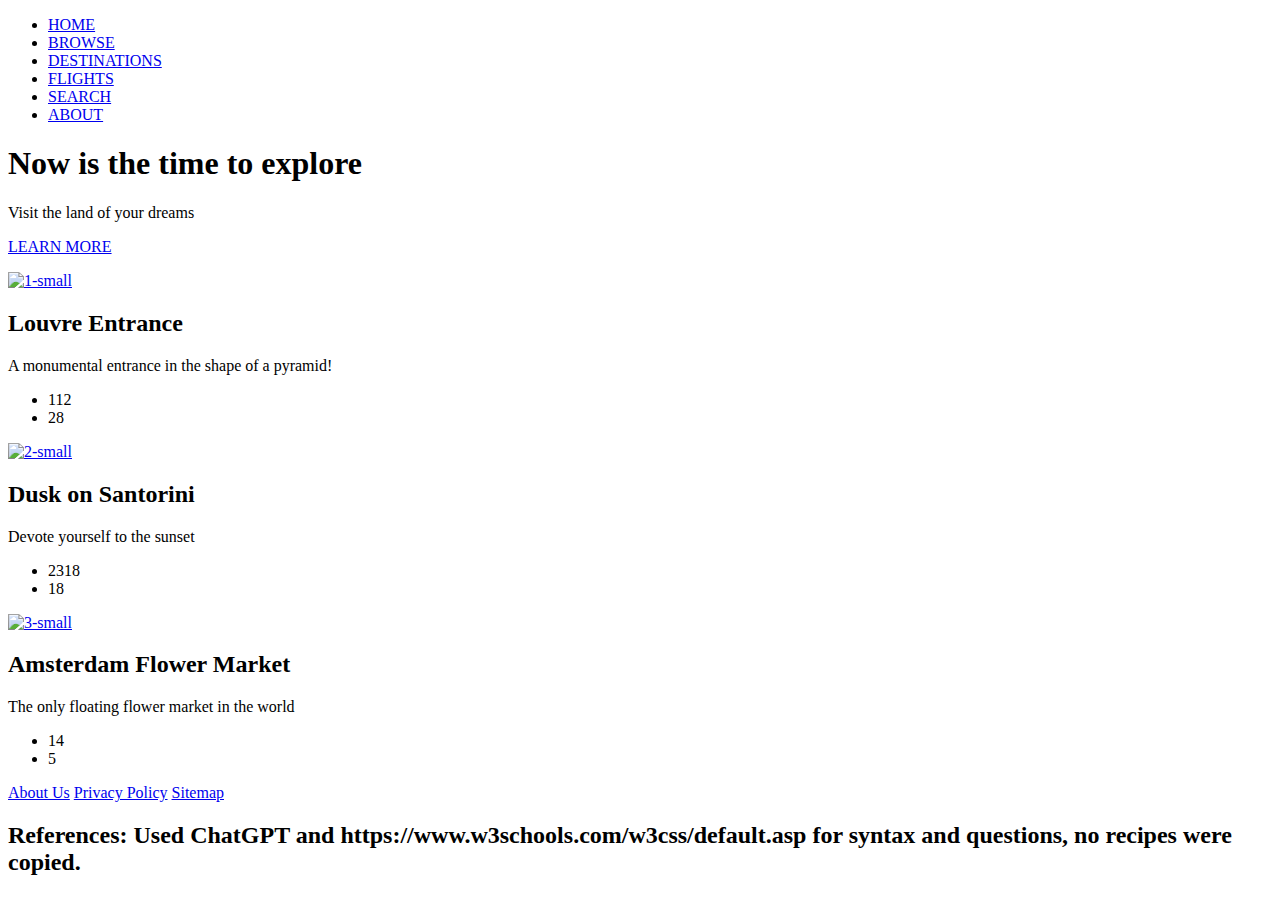
==== index.html @ 51dfdfc3 "Create index.html" ====
<!DOCTYPE html>
<html lang="en">
<head>
    <title>Assignment 1</title>
    <link rel="stylesheet" href="ch04-proj3-main.css" />
</head>

<body>

<section>
    <header>
        <nav>
            <ul>
                <li><a href="index.html">HOME</a></li>
                <li><a href="#">BROWSE</a></li>
                <li><a href="#">DESTINATIONS</a></li>
                <li><a href="#">FLIGHTS</a></li>
                <li><a href="#">SEARCH</a></li>
                <li><a href="#">ABOUT</a></li>
            </ul>
        </nav>
        <div>
            <h1>Now is the time to explore</h1>
            <p>Visit the land of your dreams<p>
            <a href="#">LEARN MORE</a>
        </div>
    </header>
    <div class="tiles">
        <div class="card left">
            <a href="trav-page-1.html">
                <img src="1-small.jpg" alt="1-small">
            </a>
            <h2>Louvre Entrance</h2>
            <p>A monumental entrance in the shape of a pyramid!</p>
            <ul>
                <li><span>112</span></li>
                <li><span>28</span></li>
            </ul>
        </div>
        <div class="card mid">
            <a href="trav-page-2.html">
              <img src="2-small.jpg" alt="2-small">
            </a>
            <h2>Dusk on Santorini</h2>
            <p>Devote yourself to the sunset</p>
            <ul>
                <li><span>2318</span></li>
                <li><span>18</span></li>
            </ul>
        </div>
        <div class="card right">
            <a href="trav-page-3.html">
                <img src="3-small.jpg" alt="3-small">
            </a>
            <h2>Amsterdam Flower Market</h2>
            <p>The only floating flower market in the world</p>
            <ul>
                <li><span>14</span></li>
                <li><span>5</span></li>
            </ul>
        </div>
    </div>
</section>
</body>
<footer>
    <a href="#"> About Us</a>
    <a href="#"> Privacy Policy</a>
    <a href="#"> Sitemap</a>
    <h2>References: Used ChatGPT and https://www.w3schools.com/w3css/default.asp for syntax and questions, no recipes were copied. </h2>
</footer>
</html>
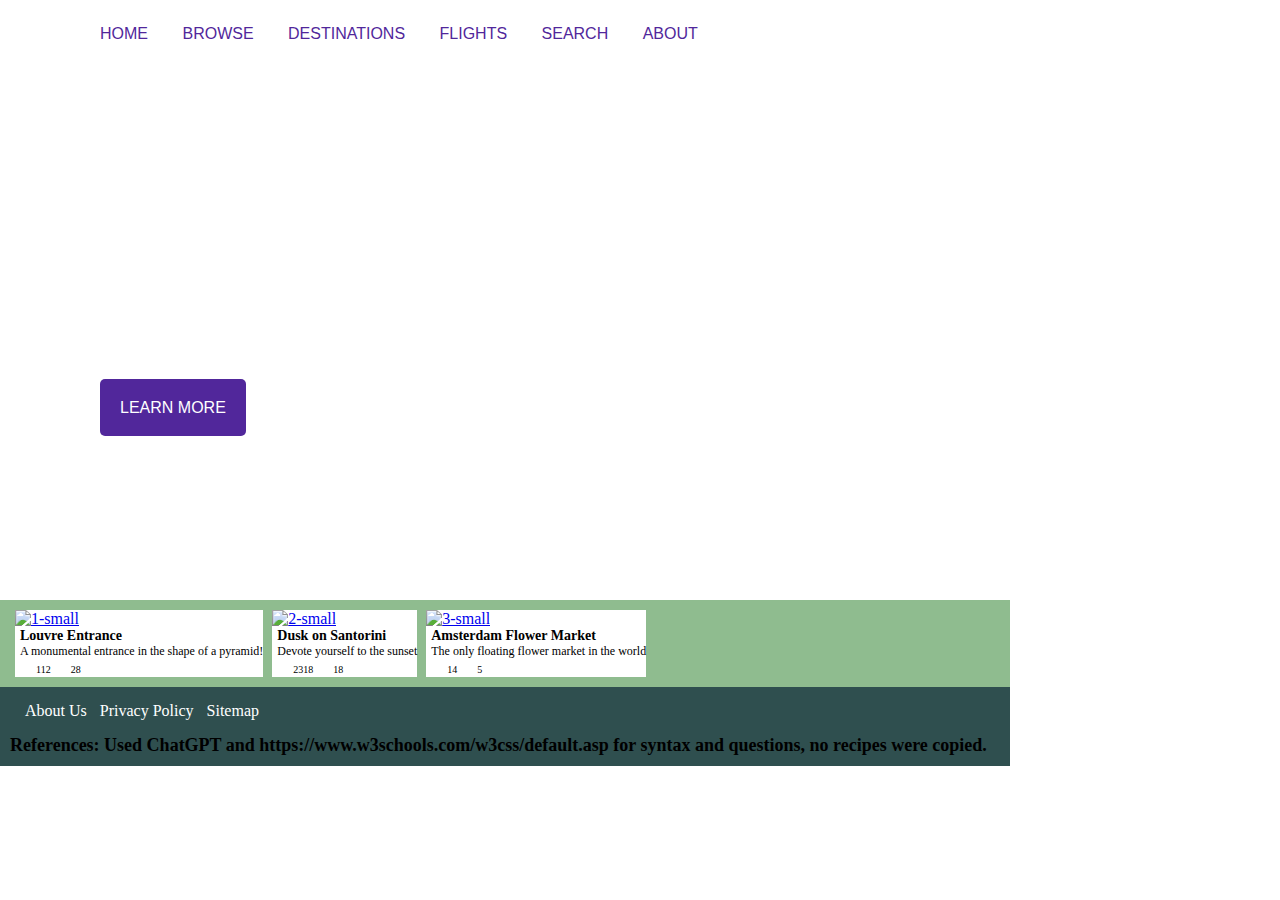
==== commit 144e2af1: "Add files via upload" ====
--- a/index.html
+++ b/index.html
@@ -1,71 +1,71 @@
-<!DOCTYPE html>
-<html lang="en">
-<head>
-    <title>Assignment 1</title>
-    <link rel="stylesheet" href="ch04-proj3-main.css" />
-</head>
-
-<body>
-
-<section>
-    <header>
-        <nav>
-            <ul>
-                <li><a href="index.html">HOME</a></li>
-                <li><a href="#">BROWSE</a></li>
-                <li><a href="#">DESTINATIONS</a></li>
-                <li><a href="#">FLIGHTS</a></li>
-                <li><a href="#">SEARCH</a></li>
-                <li><a href="#">ABOUT</a></li>
-            </ul>
-        </nav>
-        <div>
-            <h1>Now is the time to explore</h1>
-            <p>Visit the land of your dreams<p>
-            <a href="#">LEARN MORE</a>
-        </div>
-    </header>
-    <div class="tiles">
-        <div class="card left">
-            <a href="trav-page-1.html">
-                <img src="1-small.jpg" alt="1-small">
-            </a>
-            <h2>Louvre Entrance</h2>
-            <p>A monumental entrance in the shape of a pyramid!</p>
-            <ul>
-                <li><span>112</span></li>
-                <li><span>28</span></li>
-            </ul>
-        </div>
-        <div class="card mid">
-            <a href="trav-page-2.html">
-              <img src="2-small.jpg" alt="2-small">
-            </a>
-            <h2>Dusk on Santorini</h2>
-            <p>Devote yourself to the sunset</p>
-            <ul>
-                <li><span>2318</span></li>
-                <li><span>18</span></li>
-            </ul>
-        </div>
-        <div class="card right">
-            <a href="trav-page-3.html">
-                <img src="3-small.jpg" alt="3-small">
-            </a>
-            <h2>Amsterdam Flower Market</h2>
-            <p>The only floating flower market in the world</p>
-            <ul>
-                <li><span>14</span></li>
-                <li><span>5</span></li>
-            </ul>
-        </div>
-    </div>
-</section>
-</body>
-<footer>
-    <a href="#"> About Us</a>
-    <a href="#"> Privacy Policy</a>
-    <a href="#"> Sitemap</a>
-    <h2>References: Used ChatGPT and https://www.w3schools.com/w3css/default.asp for syntax and questions, no recipes were copied. </h2>
-</footer>
-</html>
+<!DOCTYPE html>
+<html lang="en">
+<head>
+    <title>Assignment 1</title>
+    <link rel="stylesheet" href="ch04-proj3-main.css" />
+</head>
+
+<body>
+
+<section>
+    <header>
+        <nav>
+            <ul>
+                <li><a href="index.html">HOME</a></li>
+                <li><a href="#">BROWSE</a></li>
+                <li><a href="#">DESTINATIONS</a></li>
+                <li><a href="#">FLIGHTS</a></li>
+                <li><a href="#">SEARCH</a></li>
+                <li><a href="#">ABOUT</a></li>
+            </ul>
+        </nav>
+        <div>
+            <h1>Now is the time to explore</h1>
+            <p>Visit the land of your dreams<p>
+            <a href="#">LEARN MORE</a>
+        </div>
+    </header>
+    <div class="tiles">
+        <div class="card left">
+            <a href="trav-page-1.html">
+                <img src="1-small.jpg" alt="1-small">
+            </a>
+            <h2>Louvre Entrance</h2>
+            <p>A monumental entrance in the shape of a pyramid!</p>
+            <ul>
+                <li><span>112</span></li>
+                <li><span>28</span></li>
+            </ul>
+        </div>
+        <div class="card mid">
+            <a href="trav-page-2.html">
+              <img src="2-small.jpg" alt="2-small">
+            </a>
+            <h2>Dusk on Santorini</h2>
+            <p>Devote yourself to the sunset</p>
+            <ul>
+                <li><span>2318</span></li>
+                <li><span>18</span></li>
+            </ul>
+        </div>
+        <div class="card right">
+            <a href="trav-page-3.html">
+                <img src="3-small.jpg" alt="3-small">
+            </a>
+            <h2>Amsterdam Flower Market</h2>
+            <p>The only floating flower market in the world</p>
+            <ul>
+                <li><span>14</span></li>
+                <li><span>5</span></li>
+            </ul>
+        </div>
+    </div>
+</section>
+</body>
+<footer>
+    <a href="#"> About Us</a>
+    <a href="#"> Privacy Policy</a>
+    <a href="#"> Sitemap</a>
+    <h2>References: Used ChatGPT and https://www.w3schools.com/w3css/default.asp for syntax and questions, no recipes were copied. </h2>
+</footer>
+</html>--- a/ch04-proj3-main.css
+++ b/ch04-proj3-main.css
@@ -0,0 +1,117 @@
+* {
+    box-sizing: border-box;
+}
+body, section, header, div, p, h1, h2, ul, li {
+    margin: 0;
+    padding: 0;
+}
+header {
+    background-image: url("florence.jpg");
+    width: 1010px;
+    height: 600px;
+    font-family: 'Open Sans', sans-serif;
+}
+header a {
+    text-decoration: none;
+    font-size: 16px;
+    color: #51279B;
+}
+header a:hover {
+    color: #8662C7;
+}
+header nav {
+    list-style-type: none;
+    padding: 25px 0px 25px 0px;
+    padding-left: 100px;
+    background-image: url("logo.svg");
+    background-size: 60px;
+    background-repeat: no-repeat;
+    background-position: left;
+}
+header nav li {
+    display: inline-block;
+    margin-right: 30px;
+}
+header div {
+    margin-top: 180px;
+    margin-left: 100px;
+    color: white;
+}
+header div h1 {
+    font-size: 48px;
+    padding-bottom: 20px;
+}
+header div p {
+    font-size: 24px;
+    padding: 15px 0px 10px 0px;
+}
+header div a {
+    margin-top: 30px;
+    padding: 20px;
+    border-radius: 5px;
+    background-color: #51279B;
+    color: white;
+}
+header div a:hover {
+    background-color: #8662C7;
+    color: white;
+}
+section .tiles{
+    padding:10px;
+    background-color:darkseagreen;
+    width: 1010px;
+}
+section .tiles .card{
+    display: inline-block;
+    background-color: white;
+    margin-left: 5px;
+}
+section .card h2 {
+    font-size: 14px;
+    margin-left: 5px;
+}
+section .card p {
+    font-size: 12px;
+    margin-left: 5px;
+}
+section .card li {
+    font-size: 10px;
+    display: inline-block;
+}
+section .card ul {
+    list-style-type: none;
+    margin-left: 5px;
+}
+section .card li:nth-child(1) span {
+    background-image: url("heart.png");
+    background-repeat: no-repeat;
+    background-size: 12px;
+}
+section .card li:nth-child(2) {
+    background-image: url("comment.png");
+    background-repeat: no-repeat;
+    background-size: 12px;
+}
+span {
+    padding-left: 16px;
+}
+footer {
+    font-size: 12px;
+    background-color:darkslategray;
+    width: 1010px;
+    padding-top: 15px;
+}
+footer a {
+    font-size: 16px;
+    text-decoration: none;
+    color: white;
+    margin-right: 10px;
+}
+footer a:nth-child(1) {
+    margin-left: 25px;
+}
+footer h2 {
+    padding-top: 15px;
+    padding-bottom: 10px;
+    margin-left: 10px;
+}